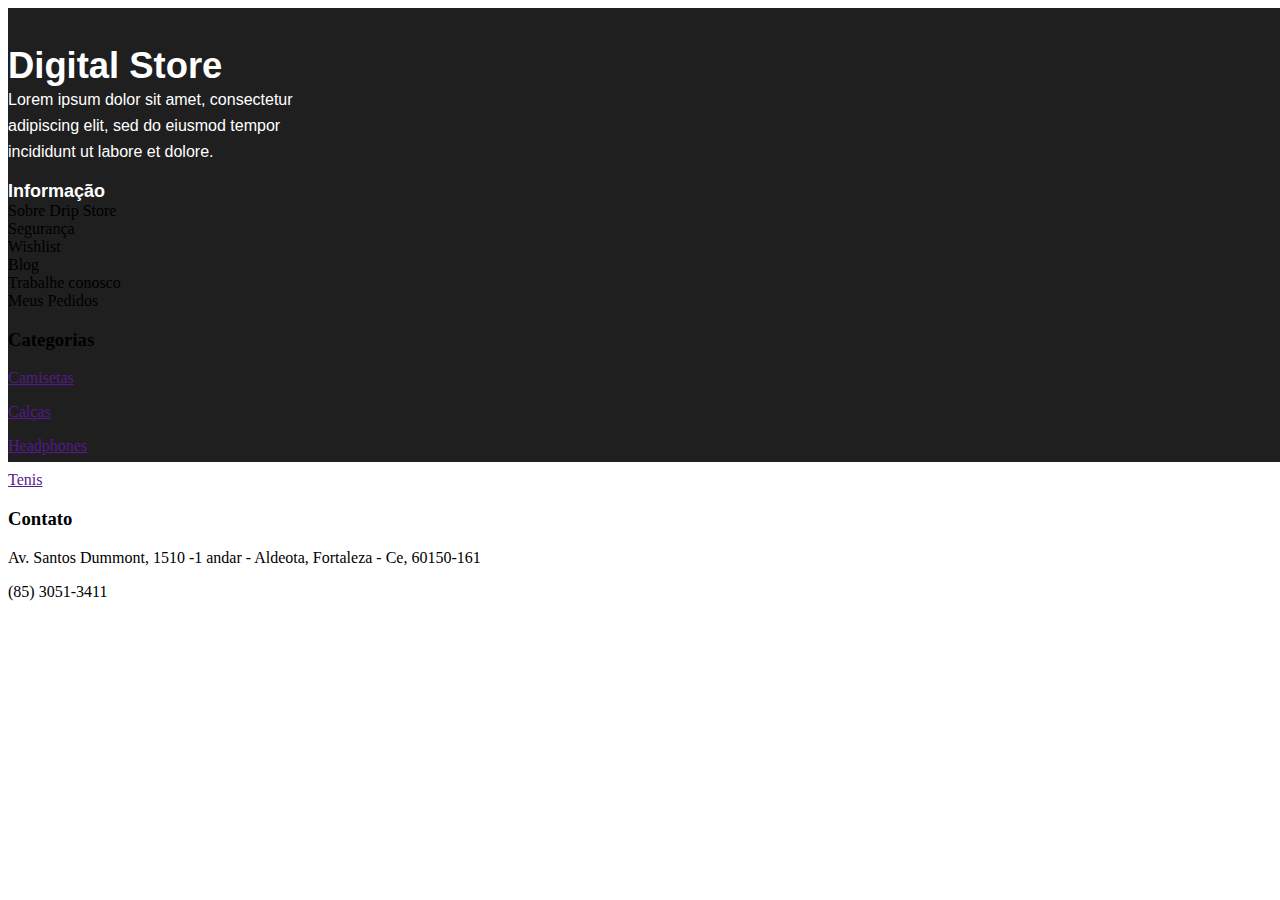
==== footer.html @ a63a6d44 "implementação no footer" ====
<!DOCTYPE html>
<html lang="pt-br">

<head>
    <meta charset="UTF-8">
    <meta name="viewport" content="width=device-width, initial-scale=1.0">
    <title>Document</title>
    <link rel="stylesheet" href="footer.css">
</head>

<body>

</body>
<footer class="container">
    <div>
        <svg class="group" width="33" height="33" viewBox="0 0 33 33" fill="none" xmlns="http://www.w3.org/2000/svg">
            <path
                d="M4.97257 0.0492897C3.75011 0.254902 2.64439 0.830612 1.75158 1.7216C1.09227 2.38641 0.810695 2.79763 0.446703 3.65434C-0.0271746 4.74408 0.000296534 4.045 0.000296534 16.4502C0.000296534 28.5881 -0.013439 28.1084 0.378025 29.1364C0.645868 29.8561 1.05794 30.5003 1.6417 31.1103C2.4727 31.9807 3.36551 32.5016 4.54677 32.8169L5.1168 32.9676L16.0709 32.9951C23.8658 33.0088 27.2242 32.9951 27.7049 32.9402C29.1334 32.7757 30.2872 32.2343 31.2762 31.2542C32.011 30.5277 32.4437 29.8218 32.8008 28.7595L33 28.1769V16.5256V4.8743L32.842 4.33286C32.2651 2.33843 30.768 0.837467 28.742 0.200073L28.1239 0.00817108L16.7234 0.00131607C10.4531 -0.00553894 5.16487 0.0150223 4.97257 0.0492897ZM12.2868 12.4065C14.6012 14.6271 16.4761 16.4708 16.4692 16.4982C16.4555 16.5256 14.5531 18.3692 12.2387 20.5967L8.02187 24.6472L6.92989 23.5986C6.33239 23.0298 5.83791 22.5226 5.84478 22.4883C5.84478 22.4472 7.23894 21.0902 8.93528 19.4727C10.6248 17.8484 12.0121 16.505 12.0189 16.4845C12.0189 16.4571 10.6316 15.1 8.92842 13.4688C7.23207 11.8377 5.83791 10.4875 5.83791 10.4669C5.83791 10.3778 7.93946 8.33542 8.00813 8.34913C8.05621 8.36283 9.97919 10.1859 12.2868 12.4065ZM27.2654 23.3793V24.6472H23.2821H19.2988V23.3793V22.1114H23.2821H27.2654V23.3793Z"
                fill="white" />
        </svg>

        <div class="digital-store">
            Digital Store </div>
        <!-- For more settings use the AutoHTML plugin tab ... -->
        <div
            class="lorem-ipsum-dolor-sit-amet-consectetur-adipiscing-elit-sed-do-eiusmod-tempor-incididunt-ut-labore-et-dolore">
            Lorem ipsum dolor sit amet, consectetur adipiscing elit, sed do eiusmod tempor incididunt ut labore et
            dolore. </div>
        <div>
            <p><a href="https://www.facebook.com"></a></p>
        </div>
    </div>
    <div>

        <div class="informa-o">
            Informação
        </div>
        <div class="sobre-drip-store-seguran-a-wishlist-blog-trabalhe-conosco-meus-pedidos">
            Sobre Drip Store<br />Segurança<br />Wishlist
            <br />Blog<br />Trabalhe conosco<br />Meus Pedidos
        </div>
    </div>
    <div>
        <div>
            <h3>Categorias</h3>
        </div>
        <div>
            <p><a href="">Camisetas</a></p>
            <p><a href="">Calças</a></p>
            <p><a href="">Headphones</a></p>
            <p><a href="">Tenis</a></p>
        </div>
    </div>
    <div>
        <div>
            <h3>Contato</h3>
        </div>
    </div>
    <div>
        <p>Av. Santos Dummont, 1510 -1 andar - Aldeota, Fortaleza - Ce, 60150-161</p>
    </div>
    <div>
        <p>(85) 3051-3411</p>
    </div>
</footer>

</html>
---- footer.css ----
footer.container {
    width: 1440px;
    height: 454px;
    flex-shrink: 0;
    background: var(--dark-gray, #1F1F1F);
}

.digital-store,
.digital-store * {
    box-sizing: border-box;
}

.digital-store {
    color: var(--white, #ffffff);
    text-align: left;
    font: 600 36.4px 'Inter', sans-serif;
    position: relative;
}

.lorem-ipsum-dolor-sit-amet-consectetur-adipiscing-elit-sed-do-eiusmod-tempor-incididunt-ut-labore-et-dolore,
.lorem-ipsum-dolor-sit-amet-consectetur-adipiscing-elit-sed-do-eiusmod-tempor-incididunt-ut-labore-et-dolore * {
    box-sizing: border-box;
}

.lorem-ipsum-dolor-sit-amet-consectetur-adipiscing-elit-sed-do-eiusmod-tempor-incididunt-ut-labore-et-dolore {
    color: var(--white, #ffffff);
    text-align: left;
    font: 400 16px/26px 'Inter', sans-serif;
    position: relative;
    width: 307px;
}



.group,
.group * {
    box-sizing: border-box;
}

.group {
    position: relative;
    transform: translate(0px, -33px);
    overflow: visible;
}



.h1 {
    color: var(--white, #FFF);
    font-family: Inter;
    font-size: 36.395px;
    font-style: normal;
    font-weight: 600;
    line-height: normal;
    letter-spacing: -0.364px;
}

.lorem {
    width: 307px;
}

.informa-o,
.informa-o * {
    box-sizing: border-box;
}

.informa-o {
    color: var(--white, #ffffff);
    text-align: left;
    font: 600 18px 'Inter', sans-serif;
    position: relative;
}



.content {
    color: var(--white, #FFF);
    font-family: Inter;
    font-size: 16px;
    font-style: normal;
    font-weight: 400;
    line-height: 38px;
    /* 237.5% */
}
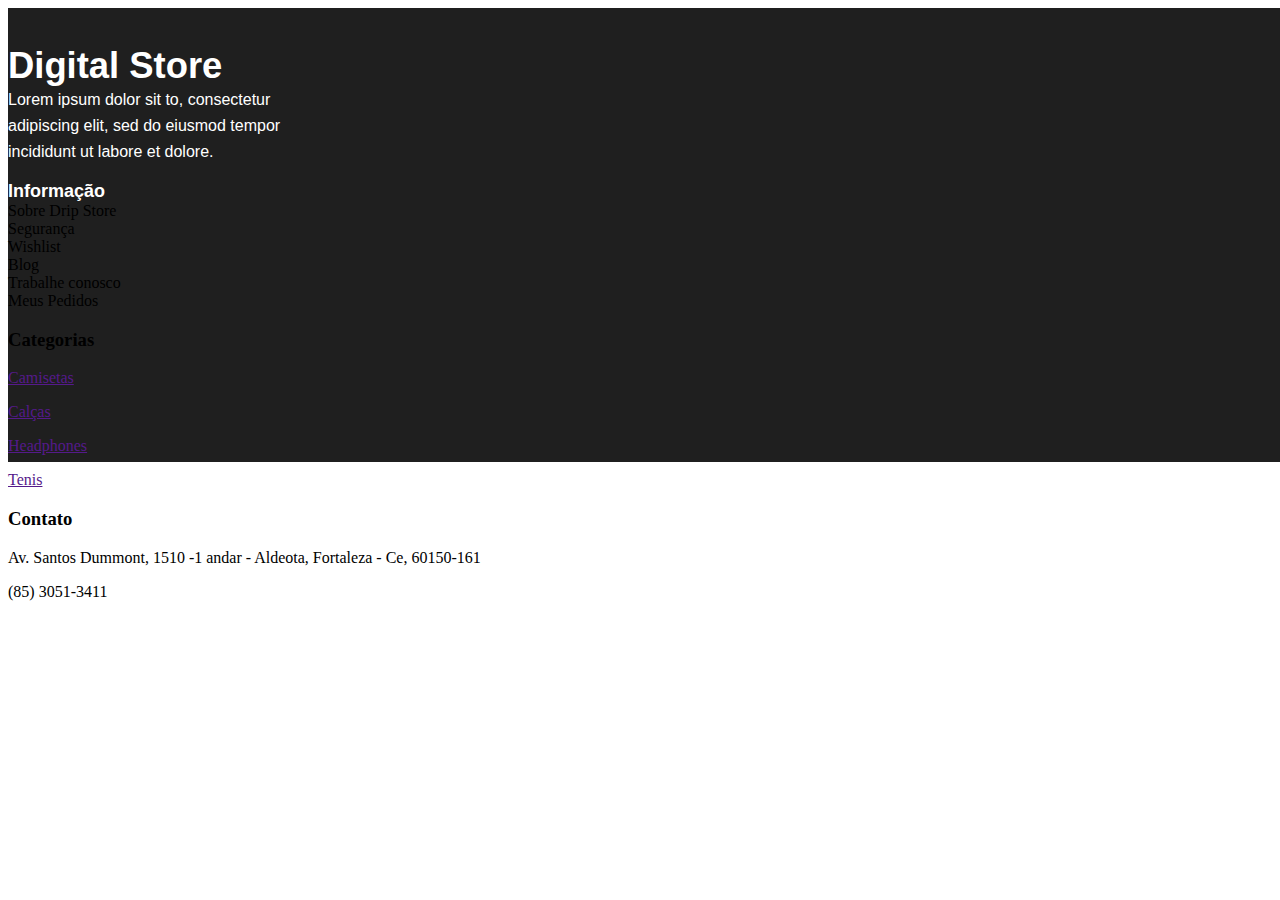
==== commit 946d394a: "Commit final" ====
--- a/footer.html
+++ b/footer.html
@@ -21,10 +21,10 @@
 
         <div class="digital-store">
             Digital Store </div>
-        <!-- For more settings use the AutoHTML plugin tab ... -->
+        
         <div
             class="lorem-ipsum-dolor-sit-amet-consectetur-adipiscing-elit-sed-do-eiusmod-tempor-incididunt-ut-labore-et-dolore">
-            Lorem ipsum dolor sit amet, consectetur adipiscing elit, sed do eiusmod tempor incididunt ut labore et
+            Lorem ipsum dolor sit to, consectetur adipiscing elit, sed do eiusmod tempor incididunt ut labore et
             dolore. </div>
         <div>
             <p><a href="https://www.facebook.com"></a></p>
